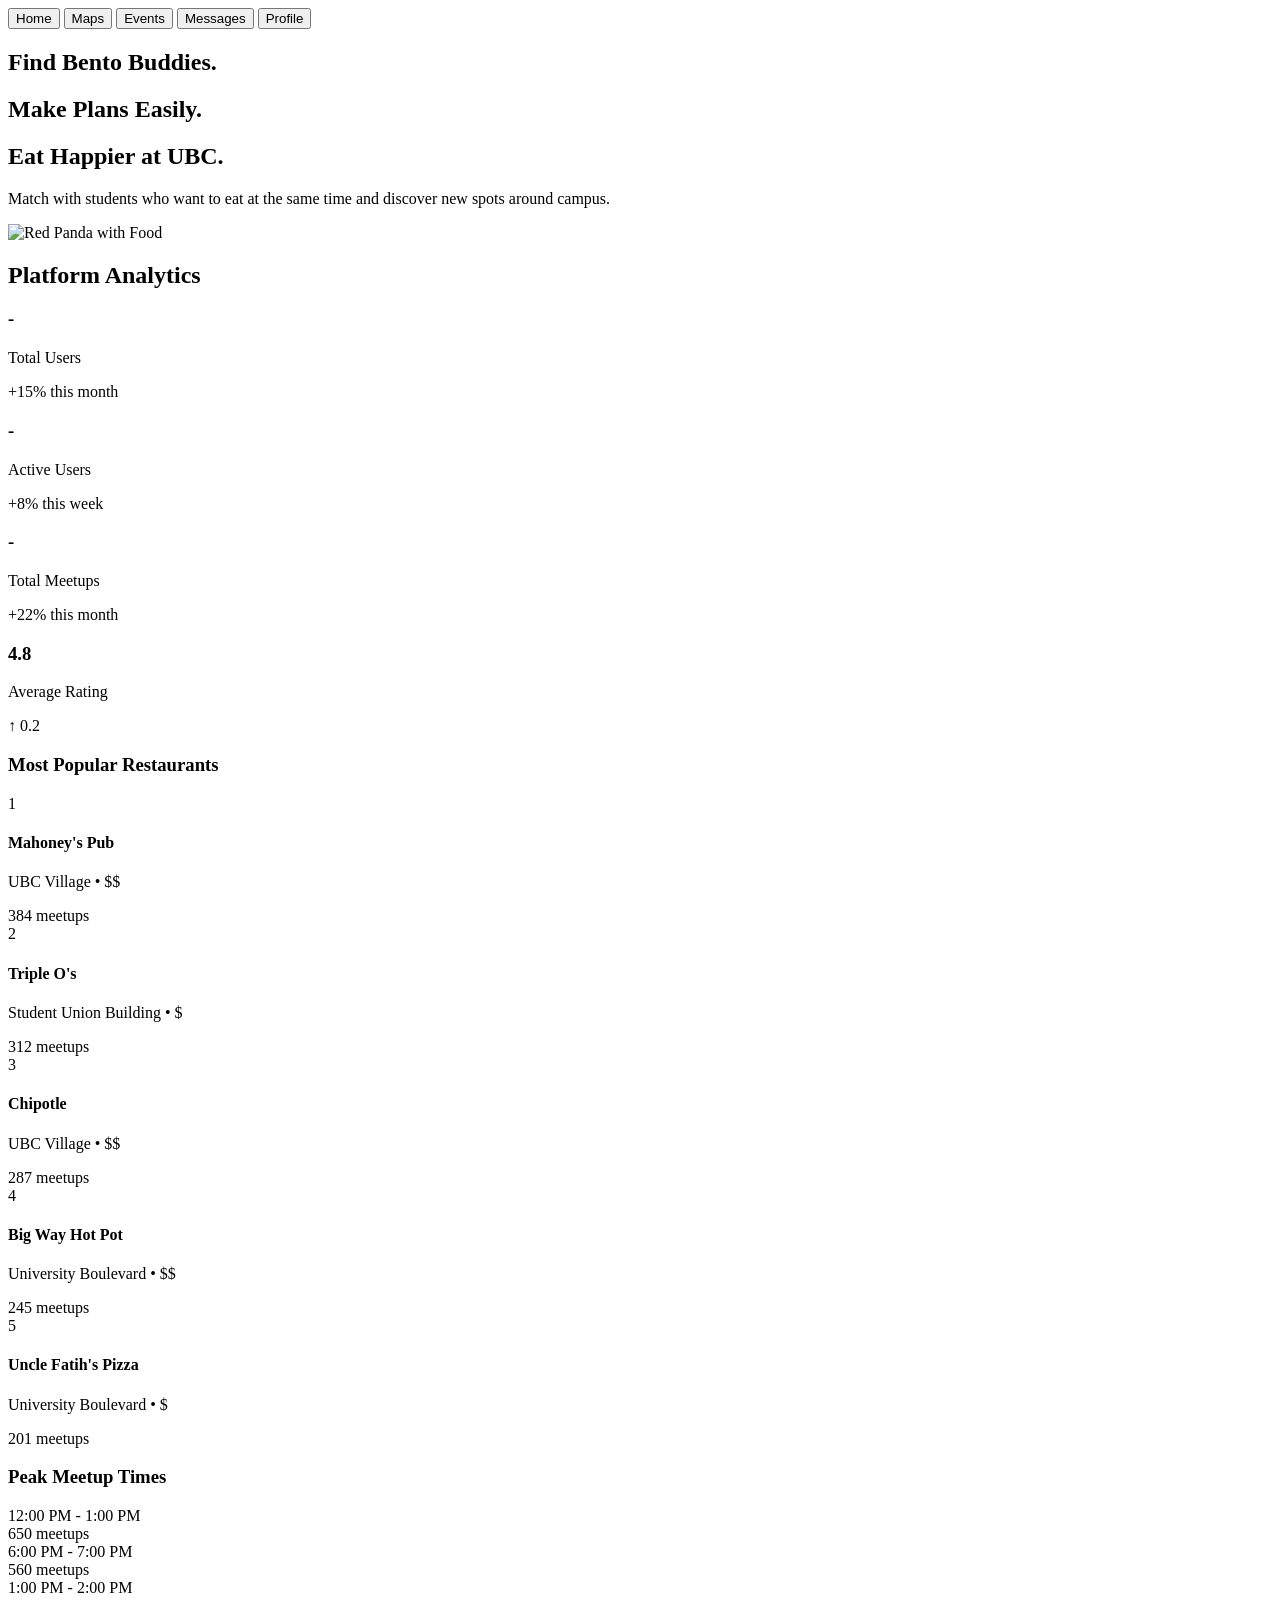
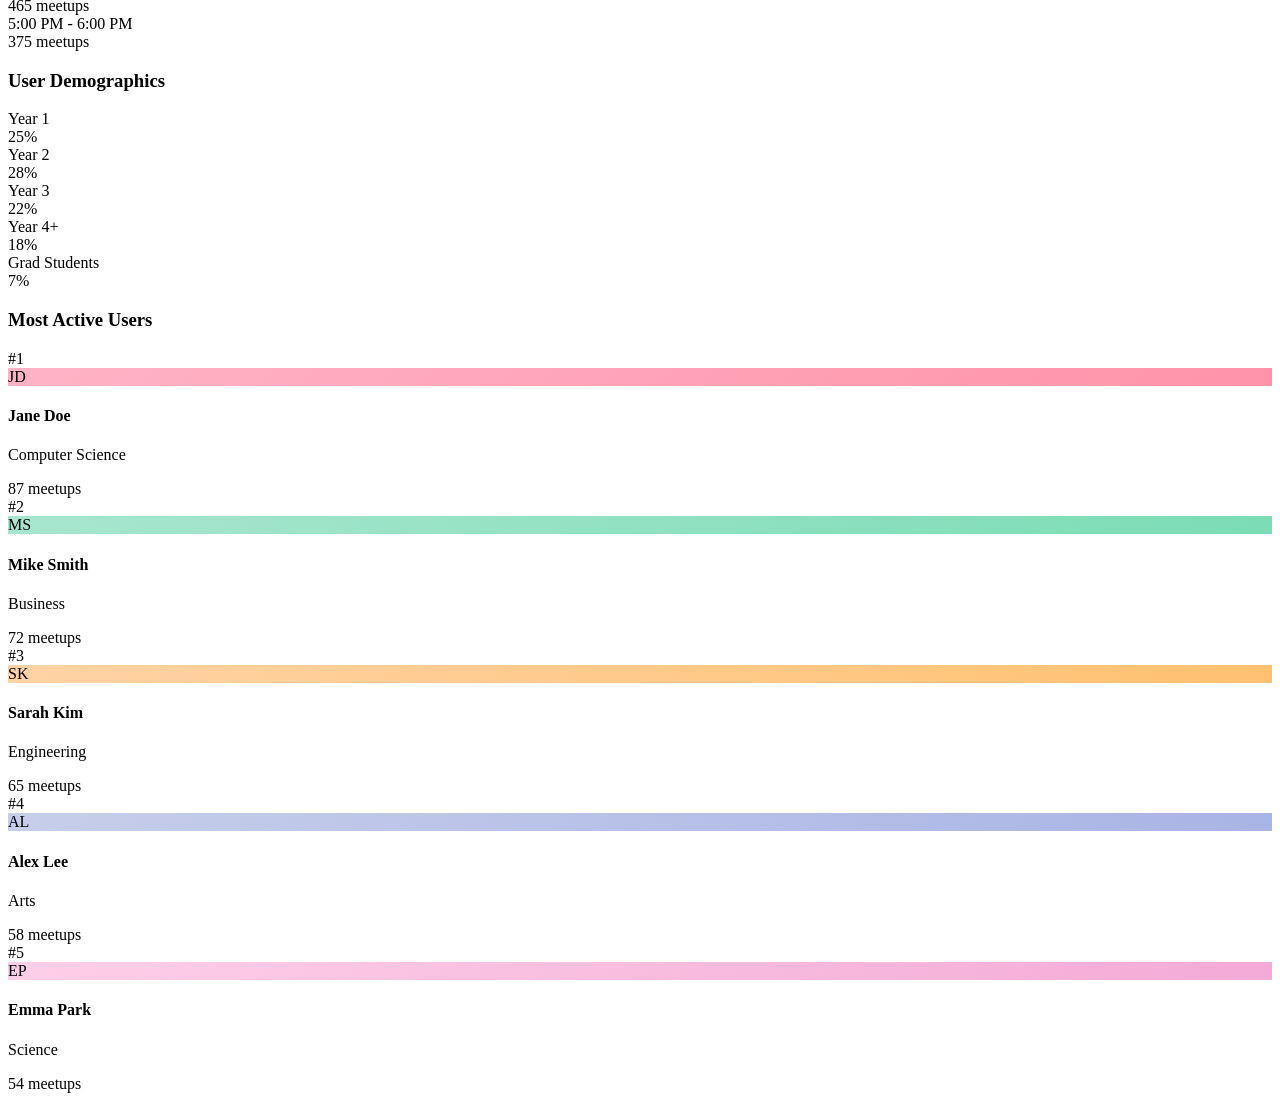
==== home/home.html @ 0e9dfa55 "Add dietary preferences, photo sharing, group chat, and user ratings features Implemented four major" ====
<!DOCTYPE html>
<html lang="en">
<head>
    <meta charset="UTF-8">
    <meta name="viewport" content="width=device-width, initial-scale=1.0">
    <title>Home - Bento Buddies</title>
    <link rel="stylesheet" href="home.css">
    <link rel="stylesheet" href="../shared/animations.css">
</head>

<body>
    <!-- Navigation -->
    <nav>
        <div class="nav-container">
            <a href="../home/home.html"><button class="active">Home</button></a>
            <a href="../maps/maps.html"><button>Maps</button></a>
            <a href="../events/events.html"><button>Events</button></a>
            <a href="../messages/messages.html"><button>Messages</button></a>
            <a href="../profile/profile.html"><button>Profile</button></a>
        </div>
    </nav>

    <!-- Hero Section -->
    <section class="hero-section">
        <div class="hero-content">
            <div class="hero-text fade-in-left">
                <h1>Find <span class="highlight"> Bento Buddies.</span></h1>
                <h1>Make Plans Easily.</h1>
                <h1>Eat Happier at UBC.</h1>
                <p>Match with students who want to eat at the same time and discover new spots around campus.</p>
            </div>
            <div class="hero-image fade-in-right parallax-layer" data-parallax-speed="0.3">
                <img src="../Images/home.png" alt="Red Panda with Food" class="float">
            </div>
        </div>
    </section>

    <!-- Admin Dashboard Section -->
    <section class="dashboard-section">
        <div class="dashboard-container">
            <h2 class="dashboard-title fade-in-up">Platform Analytics</h2>

            <!-- Top Stats Cards -->
            <div class="stats-grid">
                <div class="stat-card fade-in-up stagger-1 hover-lift">
                    <h3 id="totalUsers">-</h3>
                    <p>Total Users</p>
                    <span class="trend positive">+15% this month</span>
                </div>
                <div class="stat-card fade-in-up stagger-2 hover-lift">
                    <h3 id="activeUsers">-</h3>
                    <p>Active Users</p>
                    <span class="trend positive">+8% this week</span>
                </div>
                <div class="stat-card fade-in-up stagger-3 hover-lift">
                    <h3 id="totalMeetups">-</h3>
                    <p>Total Meetups</p>
                    <span class="trend positive">+22% this month</span>
                </div>
                <div class="stat-card fade-in-up stagger-4 hover-lift">
                    <h3>4.8</h3>
                    <p>Average Rating</p>
                    <span class="trend positive">↑ 0.2</span>
                </div>
            </div>

            <!-- Popular Restaurants Section -->
            <div class="dashboard-section-block fade-in-up">
                <h3 class="section-subtitle">Most Popular Restaurants</h3>
                <div class="restaurants-list">
                    <div class="restaurant-item hover-lift">
                        <div class="rank">1</div>
                        <div class="restaurant-info">
                            <h4>Mahoney's Pub</h4>
                            <p>UBC Village • $$</p>
                        </div>
                        <div class="restaurant-stats">
                            <span class="stat-value">384 meetups</span>
                        </div>
                    </div>
                    <div class="restaurant-item hover-lift">
                        <div class="rank">2</div>
                        <div class="restaurant-info">
                            <h4>Triple O's</h4>
                            <p>Student Union Building • $</p>
                        </div>
                        <div class="restaurant-stats">
                            <span class="stat-value">312 meetups</span>
                        </div>
                    </div>
                    <div class="restaurant-item hover-lift">
                        <div class="rank">3</div>
                        <div class="restaurant-info">
                            <h4>Chipotle</h4>
                            <p>UBC Village • $$</p>
                        </div>
                        <div class="restaurant-stats">
                            <span class="stat-value">287 meetups</span>
                        </div>
                    </div>
                    <div class="restaurant-item hover-lift">
                        <div class="rank">4</div>
                        <div class="restaurant-info">
                            <h4>Big Way Hot Pot</h4>
                            <p>University Boulevard • $$</p>
                        </div>
                        <div class="restaurant-stats">
                            <span class="stat-value">245 meetups</span>
                        </div>
                    </div>
                    <div class="restaurant-item hover-lift">
                        <div class="rank">5</div>
                        <div class="restaurant-info">
                            <h4>Uncle Fatih's Pizza</h4>
                            <p>University Boulevard • $</p>
                        </div>
                        <div class="restaurant-stats">
                            <span class="stat-value">201 meetups</span>
                        </div>
                    </div>
                </div>
            </div>

            <!-- Peak Times & Demographics -->
            <div class="two-column-grid">
                <div class="dashboard-section-block fade-in-left">
                    <h3 class="section-subtitle">Peak Meetup Times</h3>
                    <div class="time-chart">
                        <div class="time-bar">
                            <div class="time-label">12:00 PM - 1:00 PM</div>
                            <div class="bar-container">
                                <div class="bar" style="width: 95%"></div>
                            </div>
                            <span class="time-count">650 meetups</span>
                        </div>
                        <div class="time-bar">
                            <div class="time-label">6:00 PM - 7:00 PM</div>
                            <div class="bar-container">
                                <div class="bar" style="width: 82%"></div>
                            </div>
                            <span class="time-count">560 meetups</span>
                        </div>
                        <div class="time-bar">
                            <div class="time-label">1:00 PM - 2:00 PM</div>
                            <div class="bar-container">
                                <div class="bar" style="width: 68%"></div>
                            </div>
                            <span class="time-count">465 meetups</span>
                        </div>
                        <div class="time-bar">
                            <div class="time-label">5:00 PM - 6:00 PM</div>
                            <div class="bar-container">
                                <div class="bar" style="width: 55%"></div>
                            </div>
                            <span class="time-count">375 meetups</span>
                        </div>
                    </div>
                </div>

                <div class="dashboard-section-block fade-in-right">
                    <h3 class="section-subtitle">User Demographics</h3>
                    <div class="demographics-grid">
                        <div class="demo-item">
                            <div class="demo-label">Year 1</div>
                            <div class="demo-bar" style="width: 25%">25%</div>
                        </div>
                        <div class="demo-item">
                            <div class="demo-label">Year 2</div>
                            <div class="demo-bar" style="width: 28%">28%</div>
                        </div>
                        <div class="demo-item">
                            <div class="demo-label">Year 3</div>
                            <div class="demo-bar" style="width: 22%">22%</div>
                        </div>
                        <div class="demo-item">
                            <div class="demo-label">Year 4+</div>
                            <div class="demo-bar" style="width: 18%">18%</div>
                        </div>
                        <div class="demo-item">
                            <div class="demo-label">Grad Students</div>
                            <div class="demo-bar" style="width: 7%">7%</div>
                        </div>
                    </div>
                </div>
            </div>

            <!-- Most Active Users -->
            <div class="dashboard-section-block fade-in-up">
                <h3 class="section-subtitle">Most Active Users</h3>
                <div class="active-users-grid">
                    <div class="active-user-card hover-lift">
                        <div class="user-rank">#1</div>
                        <div class="user-avatar" style="background: linear-gradient(135deg, #FFB3C6, #FF93A9);">JD</div>
                        <h4>Jane Doe</h4>
                        <p>Computer Science</p>
                        <span class="user-meetups">87 meetups</span>
                    </div>
                    <div class="active-user-card hover-lift">
                        <div class="user-rank">#2</div>
                        <div class="user-avatar" style="background: linear-gradient(135deg, #A8E6CF, #7BDCB5);">MS</div>
                        <h4>Mike Smith</h4>
                        <p>Business</p>
                        <span class="user-meetups">72 meetups</span>
                    </div>
                    <div class="active-user-card hover-lift">
                        <div class="user-rank">#3</div>
                        <div class="user-avatar" style="background: linear-gradient(135deg, #FFD3A5, #FFC170);">SK</div>
                        <h4>Sarah Kim</h4>
                        <p>Engineering</p>
                        <span class="user-meetups">65 meetups</span>
                    </div>
                    <div class="active-user-card hover-lift">
                        <div class="user-rank">#4</div>
                        <div class="user-avatar" style="background: linear-gradient(135deg, #C7CEEA, #A8B4E5);">AL</div>
                        <h4>Alex Lee</h4>
                        <p>Arts</p>
                        <span class="user-meetups">58 meetups</span>
                    </div>
                    <div class="active-user-card hover-lift">
                        <div class="user-rank">#5</div>
                        <div class="user-avatar" style="background: linear-gradient(135deg, #FDCFE8, #F3AAD6);">EP</div>
                        <h4>Emma Park</h4>
                        <p>Science</p>
                        <span class="user-meetups">54 meetups</span>
                    </div>
                </div>
            </div>
        </div>
    </section>

    <script src="../shared/animations.js"></script>
    <script type="module" src="../src/pages/home.js"></script>
</body>
</html>
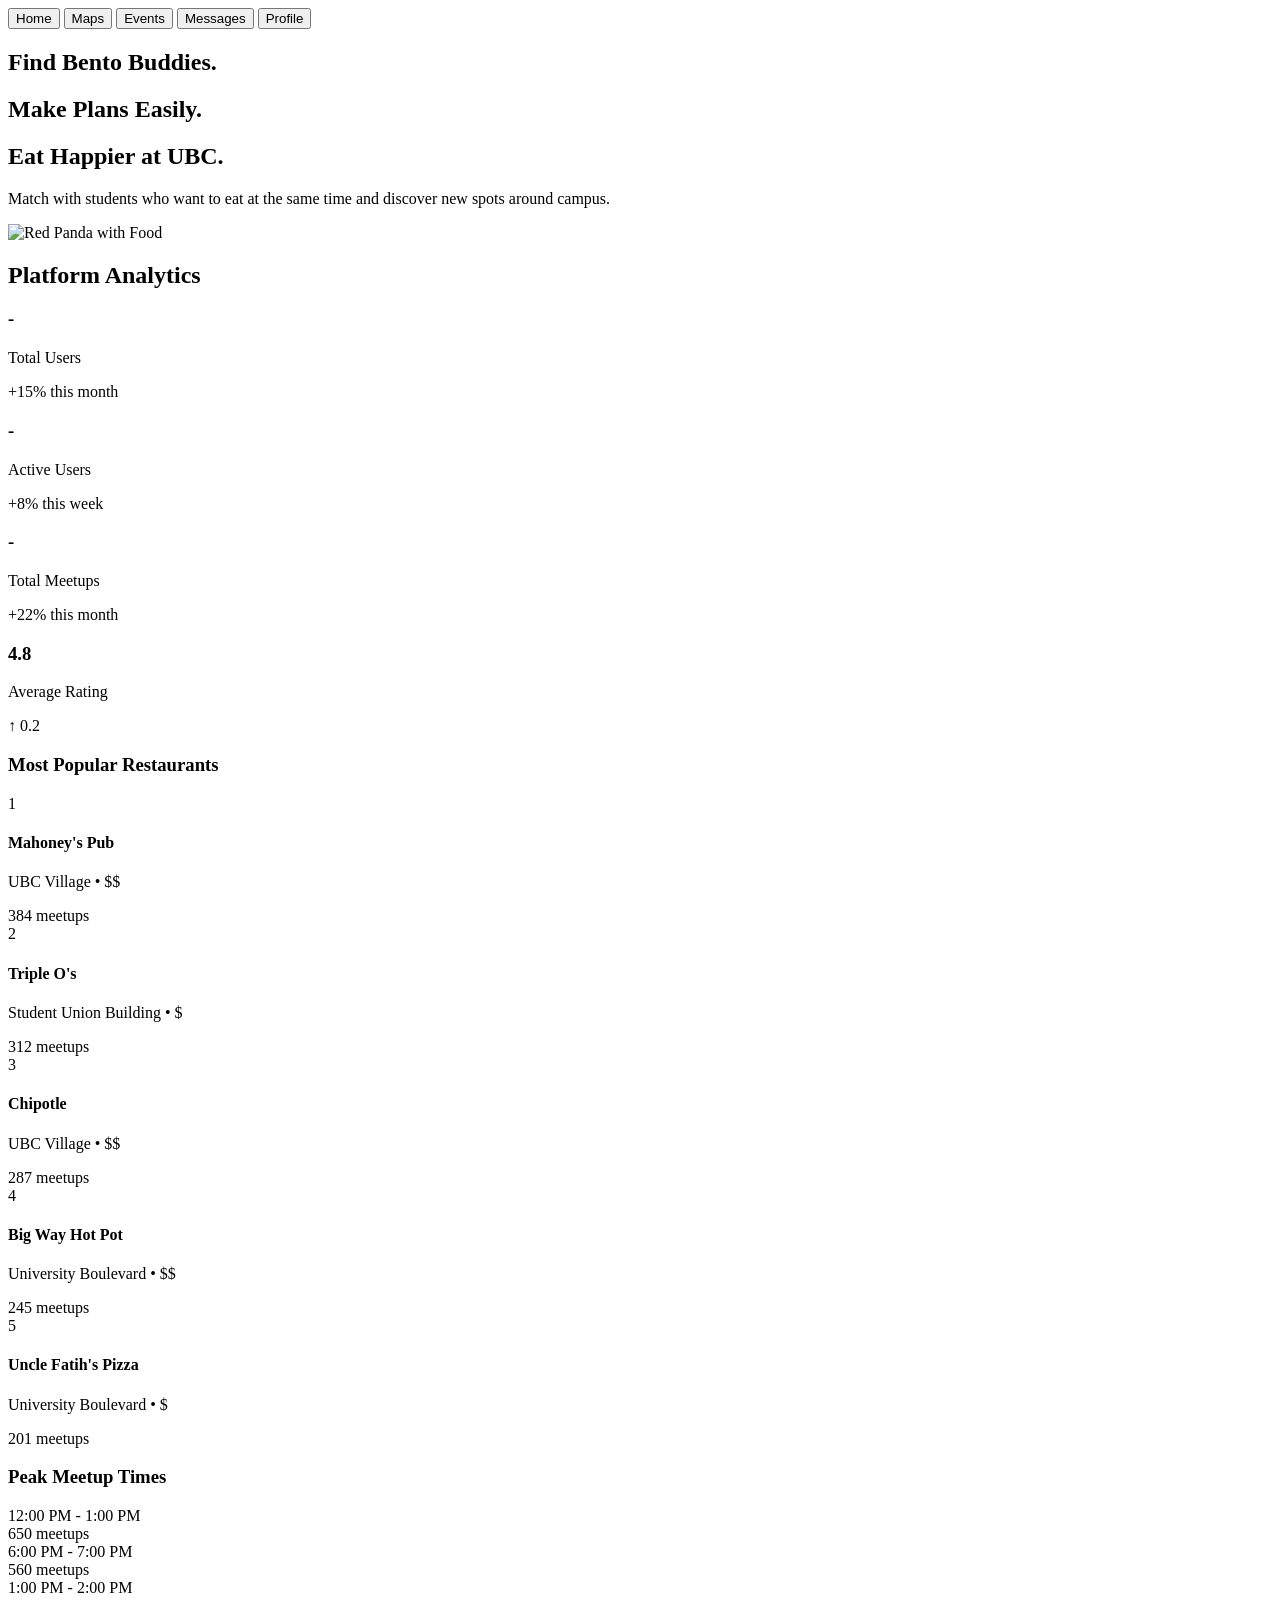
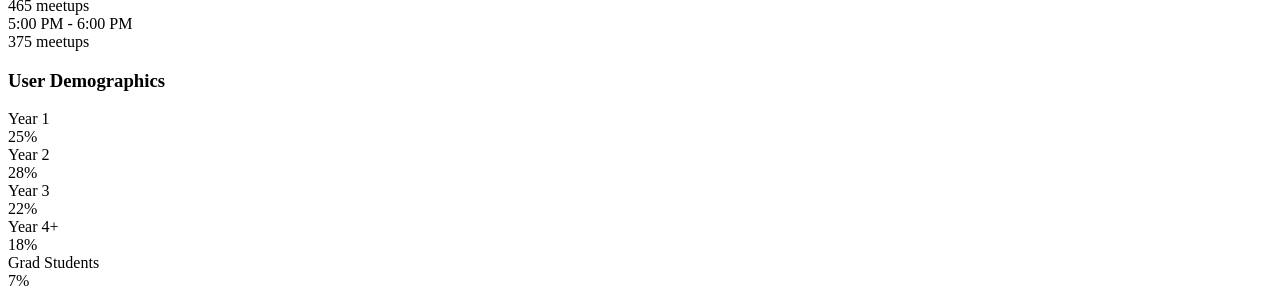
==== commit 3cdbc57d: "Add favorites/saved meetups feature - Add savedMeetups array to user profile schema - Create save/un" ====
--- a/home/home.html
+++ b/home/home.html
@@ -183,48 +183,6 @@
                     </div>
                 </div>
             </div>
-
-            <!-- Most Active Users -->
-            <div class="dashboard-section-block fade-in-up">
-                <h3 class="section-subtitle">Most Active Users</h3>
-                <div class="active-users-grid">
-                    <div class="active-user-card hover-lift">
-                        <div class="user-rank">#1</div>
-                        <div class="user-avatar" style="background: linear-gradient(135deg, #FFB3C6, #FF93A9);">JD</div>
-                        <h4>Jane Doe</h4>
-                        <p>Computer Science</p>
-                        <span class="user-meetups">87 meetups</span>
-                    </div>
-                    <div class="active-user-card hover-lift">
-                        <div class="user-rank">#2</div>
-                        <div class="user-avatar" style="background: linear-gradient(135deg, #A8E6CF, #7BDCB5);">MS</div>
-                        <h4>Mike Smith</h4>
-                        <p>Business</p>
-                        <span class="user-meetups">72 meetups</span>
-                    </div>
-                    <div class="active-user-card hover-lift">
-                        <div class="user-rank">#3</div>
-                        <div class="user-avatar" style="background: linear-gradient(135deg, #FFD3A5, #FFC170);">SK</div>
-                        <h4>Sarah Kim</h4>
-                        <p>Engineering</p>
-                        <span class="user-meetups">65 meetups</span>
-                    </div>
-                    <div class="active-user-card hover-lift">
-                        <div class="user-rank">#4</div>
-                        <div class="user-avatar" style="background: linear-gradient(135deg, #C7CEEA, #A8B4E5);">AL</div>
-                        <h4>Alex Lee</h4>
-                        <p>Arts</p>
-                        <span class="user-meetups">58 meetups</span>
-                    </div>
-                    <div class="active-user-card hover-lift">
-                        <div class="user-rank">#5</div>
-                        <div class="user-avatar" style="background: linear-gradient(135deg, #FDCFE8, #F3AAD6);">EP</div>
-                        <h4>Emma Park</h4>
-                        <p>Science</p>
-                        <span class="user-meetups">54 meetups</span>
-                    </div>
-                </div>
-            </div>
         </div>
     </section>
 
